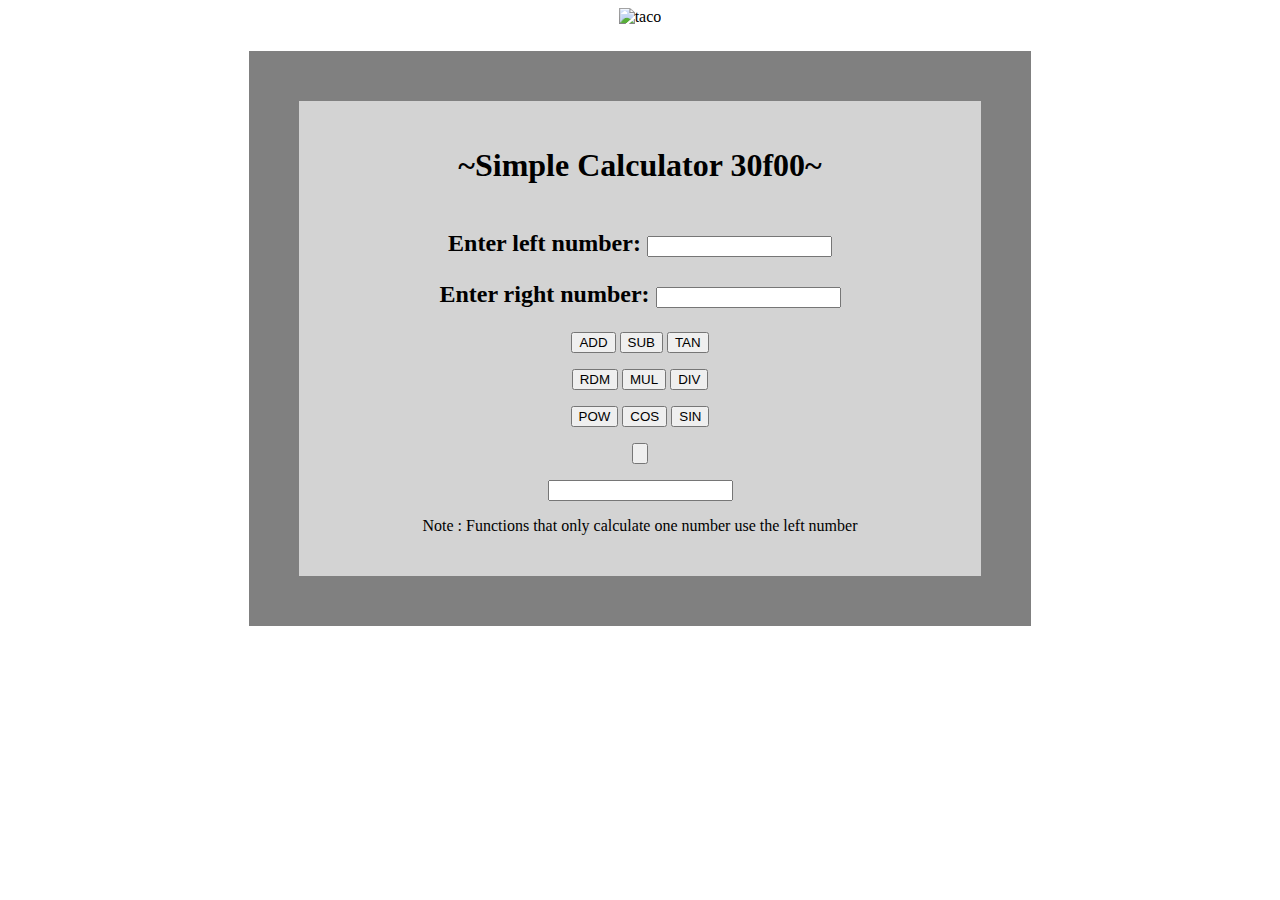
==== index.html @ 7f520aef "f" ====
<!DOCTYPE html>
<html>


	<link rel="stylesheet" type="text/css"href="index.css">
	<script src="Index.js"></script>
<center>

	<img src=https://ad-changer.cminds.com/wp-content/uploads/2014/04/banner_Improve-Ad-Changer-HP_942x296-4.png alt="taco">
	

<div class="main">
	<head>
		<center>

			<table>

				<h1>~Simple Calculator 30f00~</h1>
			</table>
	
		</center>

	</head>
		<body>
				<form name="Calculator" method="post">
		<center>
		<h2>
			<p>Enter left number: <input type="text" name="A"></p>
			
			<p>Enter right number: <input type="text" name="B"></p>
		</h2>
			
		<p>
			<input type="button" value="ADD" name="add" onclick="addit(this.form.A.value, this.form.B.value, this.form)"> 
			
			<input type="button" value="SUB" name="sub" onclick="subit(this.form.A.value, this.form.B.value, this.form)"> 
			
			<input type="button" value="TAN" name="tan" onclick="tanit(this.form.A.value, this.form.B.value, this.form)"> 
			
			
			
		</p>
			
			
		<p>
			<input type="button" value="RDM" name="rdm" onclick="randit(this.form.A.value, this.form.B.value, this.form)"> 
			
			<input type="button" value="MUL" name="mul" onclick="mulit(this.form.A.value, this.form.B.value, this.form)"> 
			
			<input type="button" value="DIV" name="div" onclick="divit(this.form.A.value, this.form.B.value, this.form)"> 
			
		</p>
			
		<p>
		
			<input type="button" value="POW" name="pow" onclick="powit(this.form.A.value, this.form.B.value, this.form)"> 
			
			<input type="button" value="COS" name="cos" onclick="cosit(this.form.A.value, this.form.B.value, this.form)">
			
			<input type="button" value="SIN" name="SIN" onclick="sinit(this.form.A.value, this.form.B.value, this.form)">
			
		</p>
		
		<input type="button" onclick="loadDoc()">
			
		<p>

			<input type="text" name="answer">
			
		</p>
		</center>
			</table>
				</form>
				<p>
				Note : Functions that only calculate one number use the left number
				</p>
		</body>


	</div>
	
</center>
		
</html>
---- index.css ----
.main {
    background-color: lightgrey;
    width: 50%;
    border: 50px solid gray;
    padding: 25px;
    margin: 25px;
}
.clear{
    padding:0px;
    margin: 0px;
}
img{
    height: 150px;
}
form {
  text-align: center;
}
.calcTabs {
  overflow: hidden;
  background-color: white;
  font-family: Arial;
}

/* Links inside the navbar */
.calcTabs a {
  float: left;
  font-size: 16px;
  color: black;
  text-align: center;
  padding: 14px 16px;
  text-decoration: none;
}

/* The dropdown container */
.Physics {
  float: left;
  overflow: hidden;
}

/* Dropdown button */
.Physics .Physicsbtn {
  font-size: 16px;
  border: none;
  outline: none;
  color: black;
  padding: 14px 16px;
  background-color: inherit;
  font-family: inherit; /* Important for vertical align on mobile phones */
  margin: 0; /* Important for vertical align on mobile phones */
}

/* Add a red background color to navbar links on hover */
.calcTabs a:hover, .Physics:hover .Physicsbtn {
  background-color: gray;
}

/* Dropdown content (hidden by default) */
.dropdown-content {
  display: none;
  position: absolute;
  background-color: #f9f9f9;
  box-shadow: 0px 8px 16px 0px rgba(0,0,0,0.2);
  z-index: 1;
}

/* Links inside the dropdown */
.dropdown-content a {
  float: none;
  color: black;
  padding: 12px 16px;
  text-decoration: none;
  display: block;
  text-align: left;
}

/* Add a grey background color to dropdown links on hover */
.dropdown-content a:hover {
  background-color: gray;
}

/* Show the dropdown menu on hover */
.Physics:hover .dropdown-content {
  display: block;
}
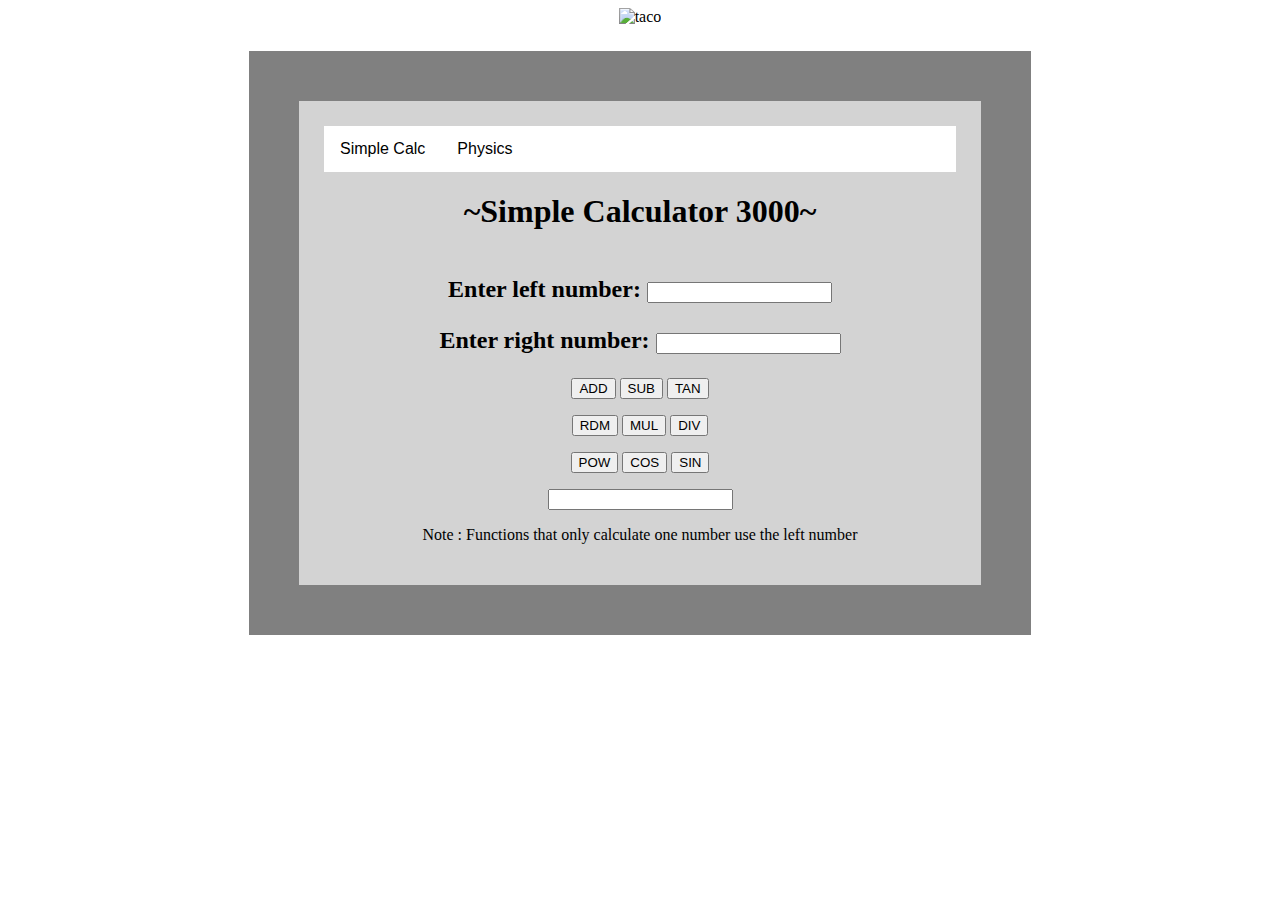
==== commit 66643809: "g" ====
--- a/index.html
+++ b/index.html
@@ -14,8 +14,16 @@
 		<center>
 
 			<table>
-
-				<h1>~Simple Calculator 30f00~</h1>
+				<div class="calcTabs">
+					<a href="index.html">Simple Calc</a>
+					<div class="Physics">
+						<button class="Physicsbtn">Physics</button>
+						<div class="Physics-Menu">
+							<a href="PhysicsCalc.html">Momentum</a>
+						</div>
+					</div>
+				</div>
+				<h1>~Simple Calculator 3000~</h1>
 			</table>
 	
 		</center>
@@ -61,7 +69,6 @@
 			
 		</p>
 		
-		<input type="button" onclick="loadDoc()">
 			
 		<p>
 
--- a/index.css
+++ b/index.css
@@ -55,7 +55,7 @@
 }
 
 /* Dropdown content (hidden by default) */
-.dropdown-content {
+.Physics-Menu {
   display: none;
   position: absolute;
   background-color: #f9f9f9;
@@ -64,7 +64,7 @@
 }
 
 /* Links inside the dropdown */
-.dropdown-content a {
+.Physics-Menu a {
   float: none;
   color: black;
   padding: 12px 16px;
@@ -74,11 +74,11 @@
 }
 
 /* Add a grey background color to dropdown links on hover */
-.dropdown-content a:hover {
+.Physics-Menu a:hover {
   background-color: gray;
 }
 
 /* Show the dropdown menu on hover */
-.Physics:hover .dropdown-content {
+.Physics:hover .Physics-Menu {
   display: block;
 }
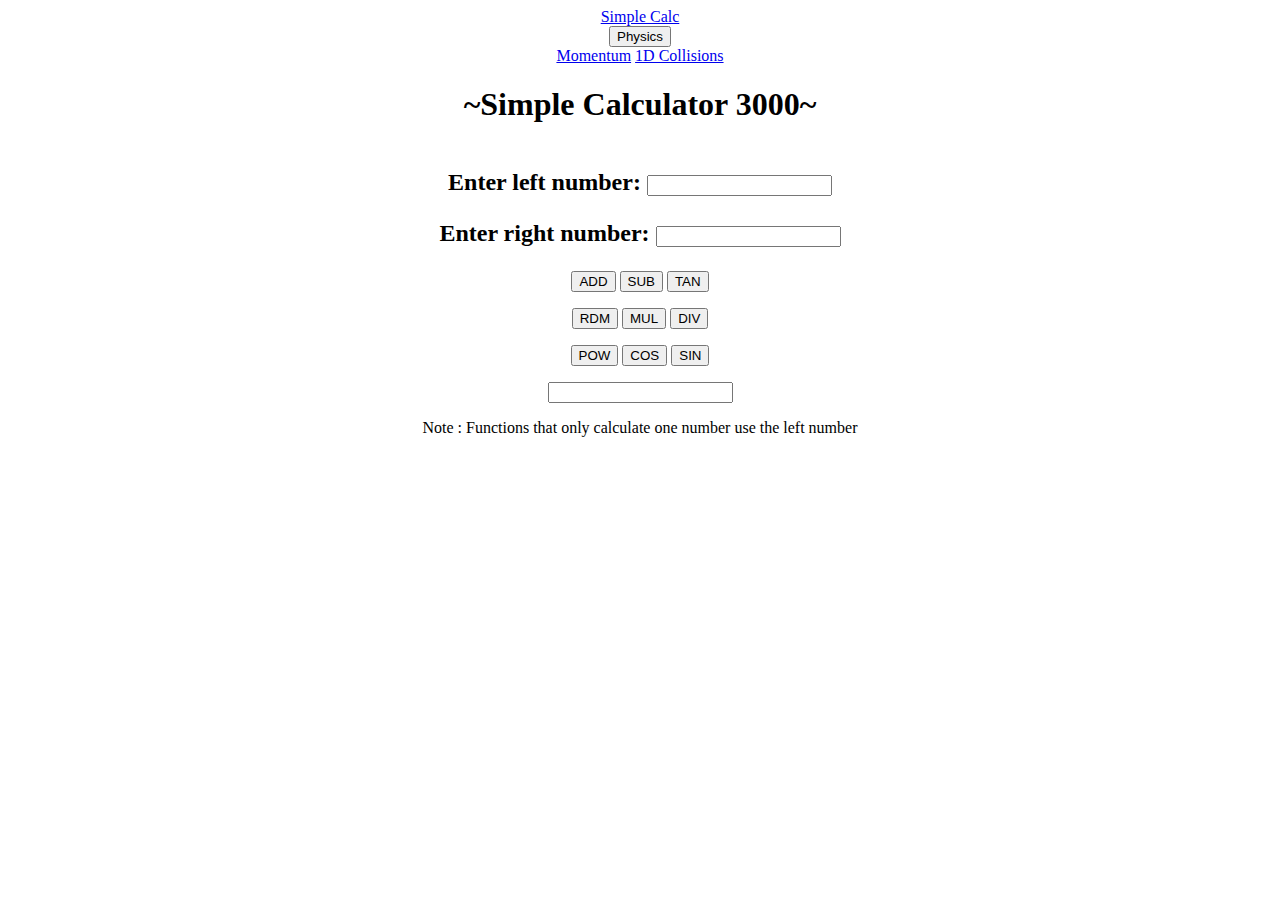
==== commit 3f6287b1: "f" ====
--- a/index.html
+++ b/index.html
@@ -2,90 +2,93 @@
 <html>
 
 
-	<link rel="stylesheet" type="text/css"href="index.css">
-	<script src="Index.js"></script>
+
+<link rel="stylesheet" href="Calc.css">
+<script src="Calc.js"></script>
 <center>
 
-	<img src=https://ad-changer.cminds.com/wp-content/uploads/2014/04/banner_Improve-Ad-Changer-HP_942x296-4.png alt="taco">
-	
 
-<div class="main">
-	<head>
-		<center>
 
-			<table>
-				<div class="calcTabs">
-					<a href="index.html">Simple Calc</a>
-					<div class="Physics">
-						<button class="Physicsbtn">Physics</button>
-						<div class="Physics-Menu">
-							<a href="PhysicsCalc.html">Momentum</a>
+
+
+	<div class="main">
+		<head>
+			<center>
+
+				<table>
+					<div class="calcTabs">
+						<a href="index.html">Simple Calc</a>
+						<div class="Physics">
+							<button class="Physicsbtn">Physics</button>
+							<div class="Physics-Menu">
+								<a href="Momentum.html">Momentum</a>
+								<a href="Collisions.html">1D Collisions</a>
+							</div>
 						</div>
 					</div>
-				</div>
-				<h1>~Simple Calculator 3000~</h1>
+					<h1>~Simple Calculator 3000~</h1>
+				</table>
+
+			</center>
+
+		</head>
+		<body>
+		<form name="Calculator" method="post">
+			<center>
+				<h2>
+					<p>Enter left number: <input type="text" name="A"></p>
+
+					<p>Enter right number: <input type="text" name="B"></p>
+				</h2>
+
+				<p>
+					<input type="button" value="ADD" name="add" onclick="addit(this.form.A.value, this.form.B.value, this.form)">
+
+					<input type="button" value="SUB" name="sub" onclick="subit(this.form.A.value, this.form.B.value, this.form)">
+
+					<input type="button" value="TAN" name="tan" onclick="tanit(this.form.A.value, this.form.B.value, this.form)">
+
+
+
+				</p>
+
+
+				<p>
+					<input type="button" value="RDM" name="rdm" onclick="randit(this.form.A.value, this.form.B.value, this.form)">
+
+					<input type="button" value="MUL" name="mul" onclick="mulit(this.form.A.value, this.form.B.value, this.form)">
+
+					<input type="button" value="DIV" name="div" onclick="divit(this.form.A.value, this.form.B.value, this.form)">
+
+				</p>
+
+				<p>
+
+					<input type="button" value="POW" name="pow" onclick="powit(this.form.A.value, this.form.B.value, this.form)">
+
+					<input type="button" value="COS" name="cos" onclick="cosit(this.form.A.value, this.form.B.value, this.form)">
+
+					<input type="button" value="SIN" name="SIN" onclick="sinit(this.form.A.value, this.form.B.value, this.form)">
+
+				</p>
+
+
+				<p>
+
+					<input type="text" name="answer">
+
+				</p>
+			</center>
 			</table>
-	
-		</center>
-
-	</head>
-		<body>
-				<form name="Calculator" method="post">
-		<center>
-		<h2>
-			<p>Enter left number: <input type="text" name="A"></p>
-			
-			<p>Enter right number: <input type="text" name="B"></p>
-		</h2>
-			
+		</form>
 		<p>
-			<input type="button" value="ADD" name="add" onclick="addit(this.form.A.value, this.form.B.value, this.form)"> 
-			
-			<input type="button" value="SUB" name="sub" onclick="subit(this.form.A.value, this.form.B.value, this.form)"> 
-			
-			<input type="button" value="TAN" name="tan" onclick="tanit(this.form.A.value, this.form.B.value, this.form)"> 
-			
-			
-			
+			Note : Functions that only calculate one number use the left number
 		</p>
-			
-			
-		<p>
-			<input type="button" value="RDM" name="rdm" onclick="randit(this.form.A.value, this.form.B.value, this.form)"> 
-			
-			<input type="button" value="MUL" name="mul" onclick="mulit(this.form.A.value, this.form.B.value, this.form)"> 
-			
-			<input type="button" value="DIV" name="div" onclick="divit(this.form.A.value, this.form.B.value, this.form)"> 
-			
-		</p>
-			
-		<p>
-		
-			<input type="button" value="POW" name="pow" onclick="powit(this.form.A.value, this.form.B.value, this.form)"> 
-			
-			<input type="button" value="COS" name="cos" onclick="cosit(this.form.A.value, this.form.B.value, this.form)">
-			
-			<input type="button" value="SIN" name="SIN" onclick="sinit(this.form.A.value, this.form.B.value, this.form)">
-			
-		</p>
-		
-			
-		<p>
-
-			<input type="text" name="answer">
-			
-		</p>
-		</center>
-			</table>
-				</form>
-				<p>
-				Note : Functions that only calculate one number use the left number
-				</p>
 		</body>
 
 
 	</div>
-	
+
 </center>
-		
+
 </html>